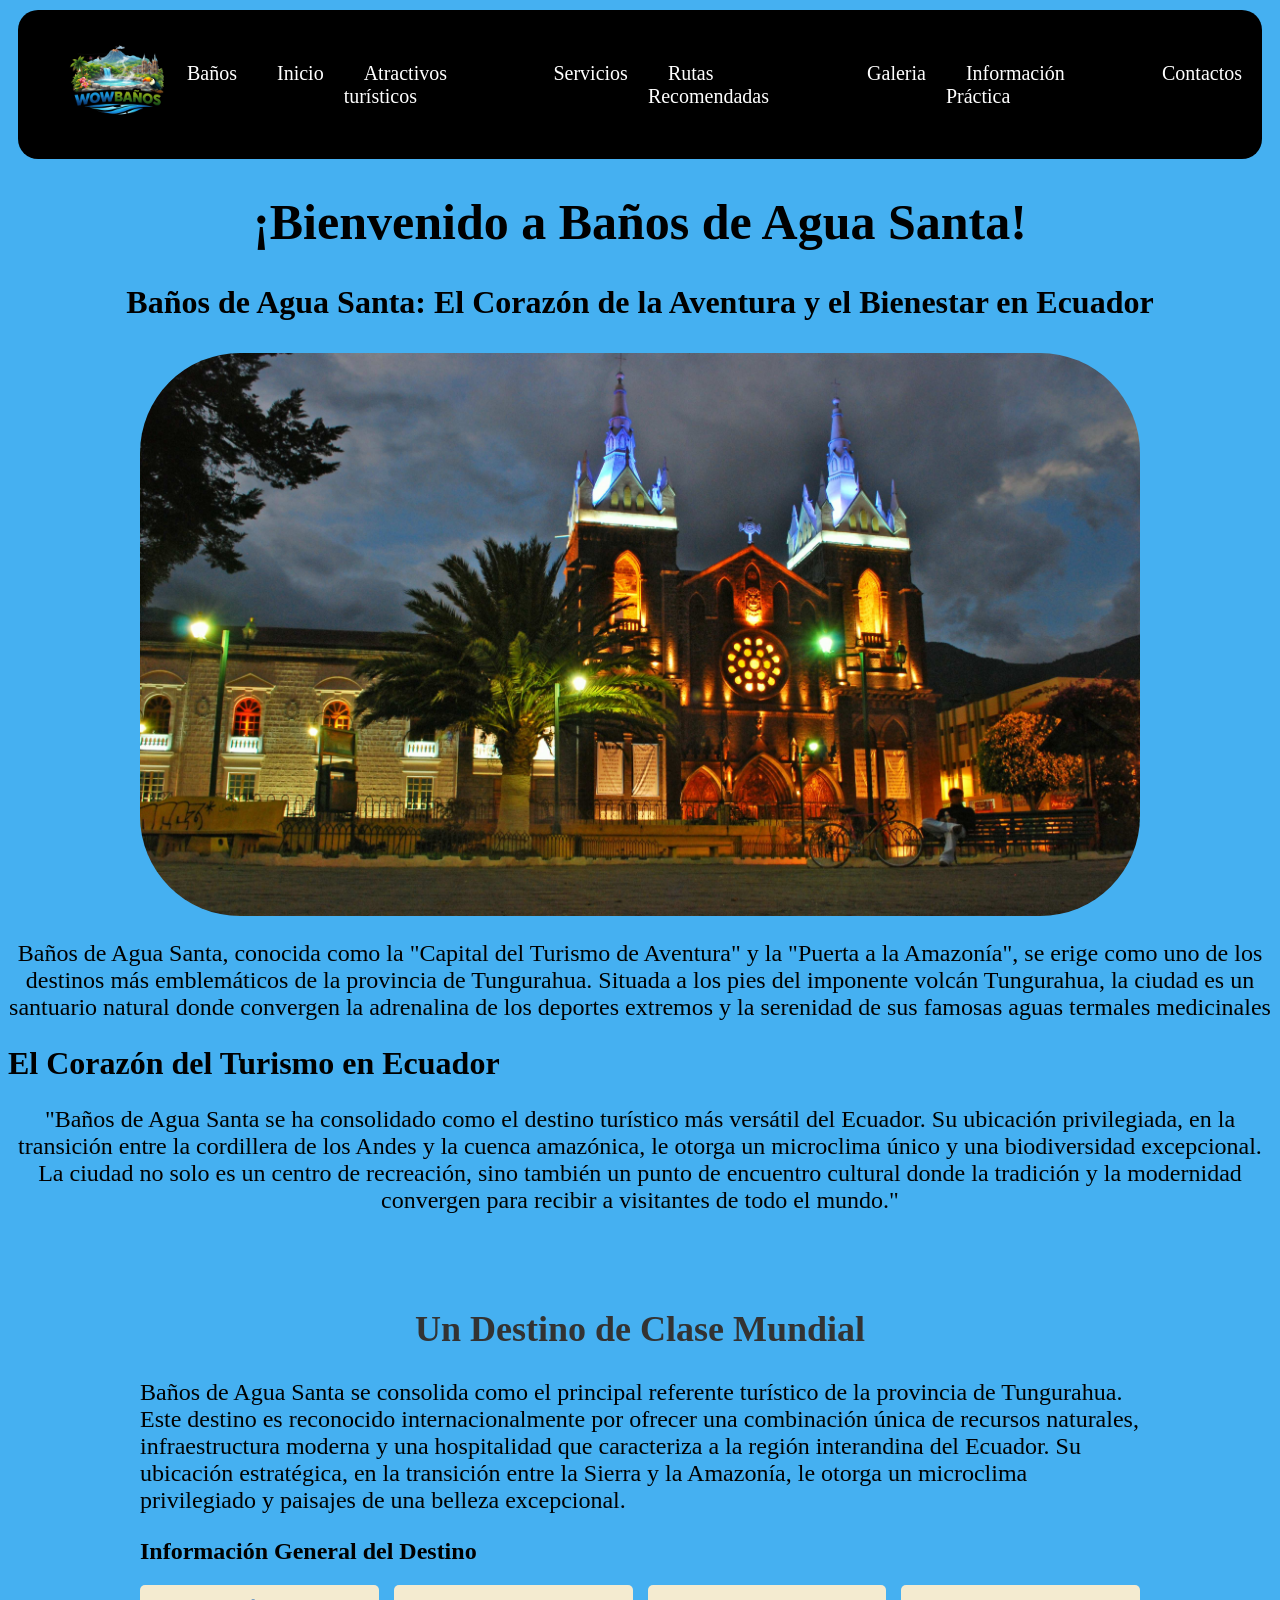
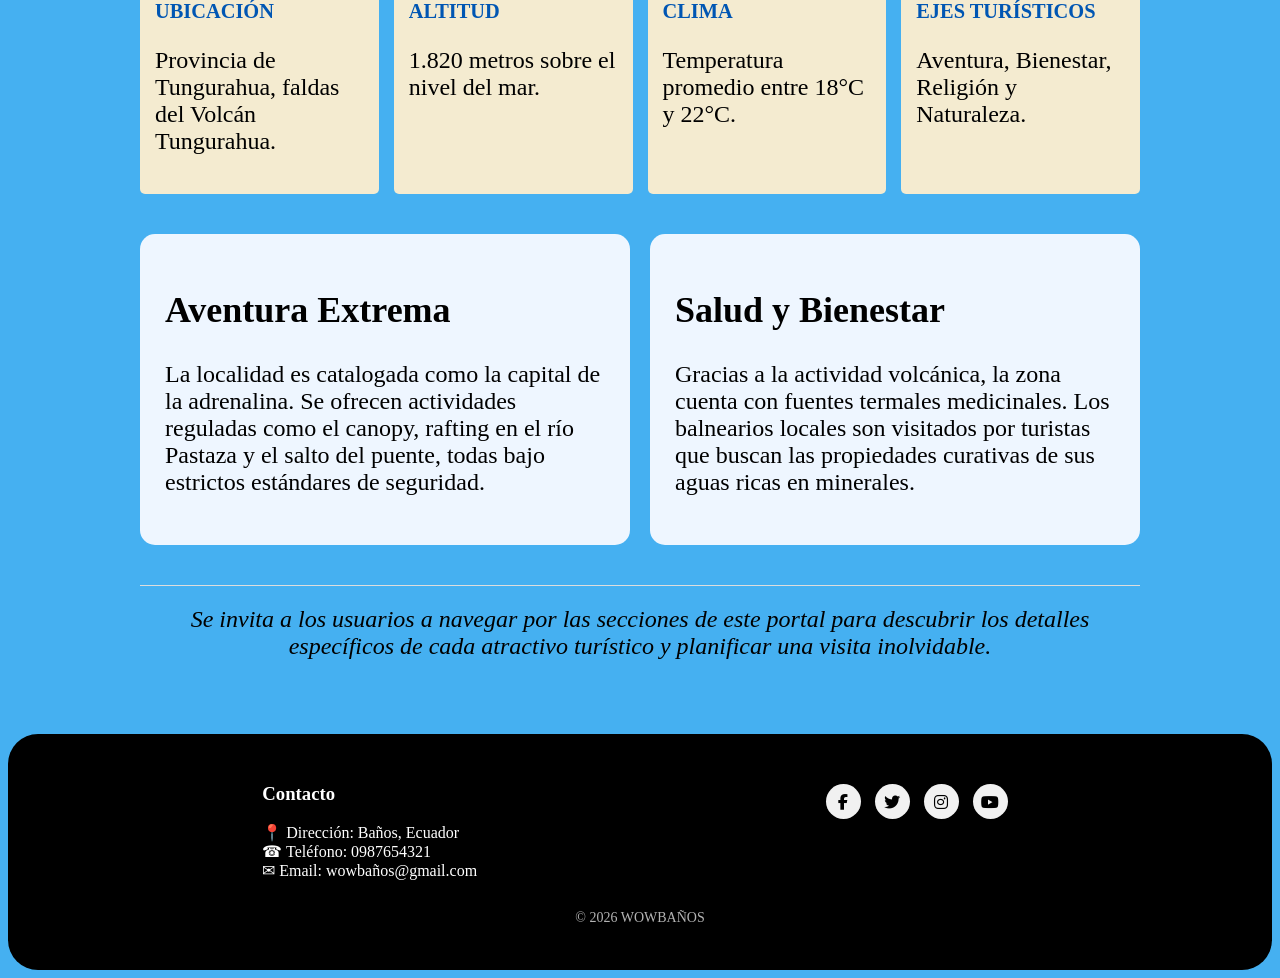
==== index.html @ 10520dd2 "Add files via upload" ====
<!DOCTYPE html PUBLIC "-//W3C//DTD XHTML 1.0 Transitional//EN" "http://www.w3.org/TR/xhtml1/DTD/xhtml1-transitional.dtd">
<html xmlns="http://www.w3.org/1999/xhtml">
<head>
<meta charset="UTF-8">
<title>INICIO</title>
<link rel="stylesheet" href="https://cdnjs.cloudflare.com/ajax/libs/font-awesome/6.5.1/css/all.min.css">
<link rel="stylesheet" href="Untitled-2.css">
<style type="text/css">
<!--
.Estilo1 {font-size: 24px}
.Estilo3 {
	font-size: 36px;
	font-weight: bold;
}
.Estilo6 {font-size: 50px; }
.Estilo7 {color: #333333}
.Estilo8 {font-size: 36px; }
.Estilo9 {font-size: 24em}
-->
</style>
<meta http-equiv="Content-Type" content="text/html; charset=utf-8" /></head>
<body>
<nav>
  <img src="COMIDA/logo sin fondo1.png" class="logo" alt="Logo" />
  <ul>
        <li><a href="BAÑOS.html">Baños</a></li>
		<li><a href="index.html">Inicio</a></li>
        <li><a href="ATRACTIVOS TURISTICOS.html">Atractivos turísticos</a></li>
        <li><a href="SERVICIOS.html">Servicios</a></li>
        <li><a href="RUTAS RECOMENDADAS.html">Rutas Recomendadas</a></li>
		<li><a href="GALERIA.html">Galeria</a></li>
        <li><a href="INFORMACION PRACTICA.html">Información Práctica</a></li>
		<li><a href="CONTACTOS.html">Contactos</a></li>
  </ul>
</nav>
<center><h1 class="Estilo6">¡Bienvenido a Baños de Agua Santa!</h1>
</center>
<center><p><h1>Baños de Agua Santa: El Corazón de la Aventura y el Bienestar en Ecuador</p></h1></center>
<center><img src="AGUA/img8.jpg" style="border-radius: 100px;" width="1000"/></center>
<p align="center" class="Estilo1">Baños de Agua Santa, conocida como la "Capital del Turismo de Aventura" y la "Puerta a la Amazonía", se erige como uno de los destinos más emblemáticos de la provincia de Tungurahua. Situada a los pies del imponente volcán Tungurahua, la ciudad es un santuario natural donde convergen la adrenalina de los deportes extremos y la serenidad de sus famosas aguas termales medicinales </p>

<h1>El Corazón del Turismo en Ecuador</h1>
<p align="center" class="Estilo1">"Baños de Agua Santa se ha consolidado como el destino turístico más versátil del Ecuador. Su ubicación privilegiada, en la transición entre la cordillera de los Andes y la cuenca amazónica, le otorga un microclima único y una biodiversidad excepcional. La ciudad no solo es un centro de recreación, sino también un punto de encuentro cultural donde la tradición y la modernidad convergen para recibir a visitantes de todo el mundo."</p>
<section class="inicio">
<h1 class="titulo Estilo3 Estilo7">Un Destino de Clase Mundial</h1>
<p class="Estilo1">Baños de Agua Santa se consolida como el principal referente turístico de la provincia de Tungurahua. Este destino es reconocido internacionalmente por ofrecer una combinación única de recursos naturales, infraestructura moderna y una hospitalidad que caracteriza a la región interandina del Ecuador. Su ubicación estratégica, en la transición entre la Sierra y la Amazonía, le otorga un microclima privilegiado y paisajes de una belleza excepcional.</p>
<h1>Información General del Destino</h1>
<div class="cuadritos Estilo1">
<div class="color-de-cuadro">
<span class="etiqueta">UbicaciÓn</span>
<p>Provincia de Tungurahua, faldas del Volcán Tungurahua.</p>
</div>
<div class="color-de-cuadro">
<span class="etiqueta">Altitud</span>
<p>1.820 metros sobre el nivel del mar.</p>
</div>
<div class="color-de-cuadro">
<span class="etiqueta Estilo9">Clima</span>
<p>Temperatura promedio entre 18°C y 22°C.</p>
</div>
<div class="color-de-cuadro">
<span class="etiqueta">Ejes Turísticos</span>
<p>Aventura, Bienestar, Religión y Naturaleza.</p>
</div>
</div>
<div class="cuadros-dos Estilo1">
<div class="cuadros-grandes">
<h1 class="Estilo8">Aventura Extrema</h1>
<p>La localidad es catalogada como la capital de la adrenalina. Se ofrecen actividades reguladas como el canopy, rafting en el río Pastaza y el salto del puente, todas bajo estrictos estándares de seguridad.</p>
</div>
<div class="cuadros-grandes">
<h1 class="Estilo8">Salud y Bienestar</h1>
<p>Gracias a la actividad volcánica, la zona cuenta con fuentes termales medicinales. Los balnearios locales son visitados por turistas que buscan las propiedades curativas de sus aguas ricas en minerales.</p>
</div>
</div>
<p class="cierre Estilo1">Se invita a los usuarios a navegar por las secciones de este portal para descubrir los detalles específicos de cada atractivo turístico y planificar una visita inolvidable.</p>
</section>
<footer class="footer">
  <div class="footer-contenido">
    
    <div class="footer-item">
      <h3>Contacto</h3>
      <ul>
        <li>&#128205; Dirección: Baños, Ecuador</li>
        <li>&#9742; Teléfono: 0987654321</li>
        <li>&#9993; Email: wowbaños@gmail.com</li>
      </ul>
    </div>

    <div class="redes">
         <a href="https://www.facebook.com/share/1JNSE3DFnB/"><i class="fab fa-facebook-f"></i></a>
      <a href="https://x.com/BanosWow91238"><i class="fab fa-twitter"></i></a>
      <a href="https://www.instagram.com/wow_.banos?igsh=NmhlZjExNW4yYm90"><i class="fab fa-instagram"></i></a>
      <a href="https://youtube.com/@wowbanos?si=G0FneOyu9XR3nPG0"><i class="fab fa-youtube"></i></a>
    </div>

  </div>
  <p class="footer-copy">
    © 2026 WOWBAÑOS 
  </p>
</footer>
</body>
</html>
---- Untitled-2.css ----
<style>
body{
 margin:0;
 background:#ffffff;
}

nav{
 background:#000000;
 padding:25px 0;
 border-radius:20px;
 margin:10px;
}

nav ul{
 list-style:none;
 margin:0;
 padding:0;
 display:flex;
 justify-content:center;
}

nav a{
 padding:10px 20px;
 text-decoration:none;
 color:#FFFFFF;
 font-size:20px;
}

nav a:hover{
 background:#00CCFF;
}
nav{
 display:flex;
 align-items:center;
}

nav ul{
 flex:1;
 display:flex;
 justify-content:center;
}

.logo{
 height:99px;
 margin-left:50px;
}

body {
    background-color:#45B0F1;
}
.collage {
    display: grid;
    grid-template-columns: repeat(3, 1fr);
    grid-auto-rows: 200px;
	gap: 10px;
    padding: 10px;
}
.collage img {
    width: 100%;
    height: 100%;
    object-fit: cover;
    border-radius: 8px;
}
.inicio {
    padding: 40px;
    max-width: 1000px;
    margin: auto;
    font-family:"Times New Roman", Times, serif;
    color:#000000;
}

.titulo {
    text-align: center;
    color:#FF0000;
    font-size: 2em;	
}
.cuadritos {
    display: grid;
    grid-template-columns: repeat(auto-fit, minmax(200px, 1fr));
    gap: 15px;
    margin-bottom: 40px;
}

.color-de-cuadro {
    background-color:#F4EBD0;
    padding: 15px;
    border-radius: 5px;
}

.color-de-cuadro .etiqueta {
    display: block;
    font-weight: bold;
    color: #0056b3;
    text-transform: uppercase;
    font-size: 0.85em;
    margin-bottom: 5px;
}
.tarjeta-dato p {
    margin: 0;
    font-size: 0.95em;
}
.cuadros-dos{
    display: flex;
    gap: 20px;
    flex-wrap: wrap;
}
.cuadros-grandes {
    flex: 1;
    min-width: 30px;
    background: #eef6ff;
    padding: 25px;
    border-radius: 15px;
}

.cuadros-grandes h4 {
    color: #0056b3;
    margin-top: 0;
    font-size: 1.3em;
}

.cierre {
    margin-top: 40px;
    text-align: center;
    font-style: italic;
    color:#000000;
    border-top: 1px solid #ddd;
    padding-top: 20px;
}
.servicios{
display:flex;
justify-content:space-between;
align-items:flex-start;
padding:10px;
}

.texto{
width:70%;
}

.imagen{
width:25%;
}

.imagen img{
width:100%;
border-radius:10px;
}
.animar-img {
  opacity: 0;
  transform: translateY(30px);
  animation: aparecer 1.5s ease-out forwards;
}

@keyframes aparecer {
  to {
    opacity: 1;
    transform: translateY(0);
  }
}
.sangay-img {
  border-radius: 15px;
  transition: transform .3s ease, box-shadow .3s ease; 
  box-shadow: 0 4px 8px rgba(0,0,0,0.2);
}
.sangay-img:hover {
  transform: scale(1.05);
  box-shadow: 0 8px 16px rgba(0,0,0,0.3);
}
.ventana-slider {
  width: 100%;
  max-width: 600px;
  aspect-ratio: 16 / 9; 
  margin: 0 auto;
  overflow: hidden;
  border-radius: 15px;
  background-color: #000; 
}
.carrete-fotos {
  display: flex;
  width: 300%; 
  height: 100%;
  animation: deslizamiento3Fotos 8s infinite ease-in-out;
}
.img-slider {
  width: 33.333%;
  height: 100%;
  object-fit: cover;
  object-position: center;
}
@keyframes deslizamiento3Fotos {
  0%, 28% { transform: translateX(0); }
  33%, 61% { transform: translateX(-33.333%); }
  66%, 94% { transform: translateX(-66.666%); }
  100% { transform: translateX(0); }
}
.footer{
  background:#000;
  color:#fff;
  margin-top: 10px;
  border-radius: 30px;
  padding:30px 80px;
}

.footer-contenido{
  display:flex;
  justify-content:space-around;
  flex-wrap:wrap;
}
.footer-item ul{
  list-style:none;
  padding:0;
}

.footer-copy{
  text-align:center;
  font-size:14px;
  opacity:0.7;
}
.contactos{
  display:flex;
  gap:50px;
  padding:80px 10%;
  flex-wrap:wrap; 
}
.contacto-izq{
  flex:1;
}
.contacto-izq h2{
  font-size:40px;
  margin:10px 0;
}
.contacto-izq p{
  color:#FFFFFF;
  max-width:400px;
}
.redes{
  margin-top:20px;
}
.redes a{
  width:35px;
  height:35px;
  border-radius:50%;
  background:#f1f1f1;
  display:inline-flex;
  align-items:center;
  justify-content:center;
  color:#000;
  margin-right:10px;
  text-decoration: none;
}
.redes a:hover{
  background:#1e73be;
  color:#fff;
}
.contacto-der{
  flex:1;
}
.horario{
  text-align:center;
  margin-bottom:30px;
}
.horario i{
  font-size:28px;
  color:#1e73be;
}
.formulario{
  display:grid;
  gap:15px;
}
.formulario input,
.formulario textarea{
  padding:12px;
  border:none;
  background:#f2f5f7;
  border-radius:4px;
  font-size:14px;
}
.formulario textarea{
  height:120px;
  resize:none;
}
.formulario button{
  background:#1e73be;
  color:#fff;
  padding:14px;
  border:none;
  font-weight:bold;
  cursor:pointer;
}
.formulario button:hover{
  background:#155a96;
}
.img-entrada {
  animation: aparecer 3.2s cubic-bezier(0.175, 0.885, 0.32, 1.275);
}
@keyframes aparecer {
  from {
    opacity: 0;
    transform: scale(0.5);
  }
  to {
    opacity: 1;
    transform: scale(1);
  }
}
.bienvenida {
  position: absolute;
  top: 50%;
  left: 50%;
  transform: translate(-50%, -50%);
  z-index: 100;
  text-align: center;
  width: 100%;
}

.texto-bienvenida {
  font-family:"Times New Roman", Times, serif;
  font-size: 60px;
  color: #FFFFFF;
  text-shadow: 2px 2px 10px rgba(0,0,0,0.5);
  animation: aparecerYIrse 4s forwards; 
}

@keyframes aparecerYIrse {
  0% { opacity: 0; transform: scale(0.8); } 
  20% { opacity: 1; transform: scale(1); }   
  80% { opacity: 1; transform: scale(1); }    
  100% { opacity: 0; display: none; }        
}

.galeria-basica {
  padding: 50px 20px;
  text-align: center;
}

.galeria-basica h2 {
  font-size: 32px;
  margin-bottom: 30px;
  color: red;
}

.grid-basica {
  display: grid;
  grid-template-columns: repeat(auto-fit, minmax(300px, 1fr));
  gap: 12px;  
}
.grid-basica img {
  width: 100%;
  height: 200px;       
  object-fit: cover;  
  border-radius: 15px;
  display: block;
  box-shadow: 0 8px 20px rgba(0,0,0,0.15);
  animation: zoomElegante 0.9s ease forwards;
  transition: transform 0.3s ease, box-shadow 0.3s ease;
}
.grid-basica img:hover {
  transform: translateY(-8px) scale(1.03);
  box-shadow: 0 18px 40px rgba(0,0,0,0.25);
}
@keyframes flotarGaleria {
  from {
    opacity: 0;
    transform: translateY(20px);
  }
  to {
    opacity: 1;
    transform: translateY(0);
  }
}
.info-practica h2 {
  font-size: 40px;
  margin-bottom: 80px;
}
.contenedor-tarjetas {
  display: grid;
  grid-template-columns: repeat(auto-fit, minmax(230px, 1fr));
  gap: 20px;
}
.tarjeta {
  background: #f4f4f4;
  padding: 20px;
  border-radius: 15px;
  text-align: left;
}
.tarjeta h3 {
  margin-bottom: 10px;
  font-size: 18px;
}
.tarjeta p {
  font-size: 15px;
  line-height: 1.4;
}
}
.tarjeta {
  padding: 20px;
  border-radius: 15px;
  text-align: left;
  background: #f4f4f4;
}
.tarjeta:nth-child(1) { background:#A5D8FF;}
.tarjeta:nth-child(2) { background:#A5D8FF;}
.tarjeta:nth-child(3) { background:#A5D8FF;}
.tarjeta:nth-child(4) { background:#A5D8FF;}
.tarjeta:nth-child(5) { background:#A5D8FF;}
.tarjeta:nth-child(6) { background:#B2F2BB;}
.tarjeta:nth-child(7) { background:#B2F2BB;}
.tarjeta:nth-child(8) { background:#B2F2BB;}
.tarjeta:nth-child(9) { background:#B2F2BB;}
.tarjeta:nth-child(10) { background:#B2F2BB;}
.tarjeta:nth-child(11) { background:#FFD8A8;}
.tarjeta:nth-child(12) { background:#FFD8A8;}
.tarjeta:nth-child(13) { background:#FFD8A8;}
.tarjeta:nth-child(14) { background:#FFD8A8;}
.tarjeta:nth-child(15) { background:#FFD8A8;}
.tarjeta:nth-child(16) { background:#E5DBFF;}
.tarjeta:nth-child(17) { background:#E5DBFF;}
.tarjeta:nth-child(18) { background:#E5DBFF;}
.tarjeta:nth-child(19) { background:#E5DBFF;}
.tarjeta:nth-child(20) { background:#E5DBFF;}
.tarjeta:nth-child(21) { background:#FFE082;}
.tarjeta:nth-child(22) { background:#FFE082;}
.tarjeta:nth-child(23) { background:#FFE082;}
.tarjeta:nth-child(24) { background:#FFE082;}
}
@keyframes aparecer {
  from {
    opacity: 0;
    transform: translateY(20px);
  }
  to {
    opacity: 1;
    transform: translateY(0);
  }
}
.tarjeta {
  animation: aparecer 2.0s ease forwards;
}
}
.tarjeta:nth-child(1)  { animation-delay: 0.1s; }
.tarjeta:nth-child(2)  { animation-delay: 0.2s; }
.tarjeta:nth-child(3)  { animation-delay: 0.3s; }
.tarjeta:nth-child(4)  { animation-delay: 0.4s; }
.tarjeta:nth-child(5)  { animation-delay: 0.5s; }
.tarjeta:nth-child(6)  { animation-delay: 0.6s; }
.tarjeta:nth-child(7)  { animation-delay: 0.7s; }
.tarjeta:nth-child(8)  { animation-delay: 0.8s; }
.tarjeta:nth-child(9)  { animation-delay: 0.9s; }
.tarjeta:nth-child(10) { animation-delay: 1s; }
.tarjeta:nth-child(11)  { animation-delay: 1.1s; }
.tarjeta:nth-child(12)  { animation-delay: 1.2s; }
.tarjeta:nth-child(13)  { animation-delay: 1.3s; }
.tarjeta:nth-child(14)  { animation-delay: 1.4s; }
.tarjeta:nth-child(15)  { animation-delay: 1.5s; }
.tarjeta:nth-child(16)  { animation-delay: 1.6s; }
.tarjeta:nth-child(17)  { animation-delay: 1.7s; }
.tarjeta:nth-child(18)  { animation-delay: 1.8s; }
.tarjeta:nth-child(19)  { animation-delay: 1.9s; }
.tarjeta:nth-child(20) { animation-delay: 2s; }
.tarjeta:nth-child(21)  { animation-delay: 2.1s; }
.tarjeta:nth-child(22)  { animation-delay: 2.2s; }
.tarjeta:nth-child(23)  { animation-delay: 2.3s; }
.tarjeta:nth-child(24)  { animation-delay: 2.4s; }
html {
  scroll-behavior: smooth;
}
.contenedor-boton {
  padding: 60px 0;
  display: flex;
  justify-content: center;
  align-items: center;
}
.btnArriba {
  background:#333333;
  color: white;
  padding: 15px 25px;
  border-radius: 30px;
  text-decoration: none;
  font-size: 18px;
  display: inline-flex;
  align-items: center;
  gap: 10px;
  transition: 0.3s;
}
.btnArriba:hover {
  background: #444;
  transform: scale(1.05);
}
.cuadro-interactivo {
  transition: all 0.3s ease-in-out !important;
  cursor: pointer;
  z-index: 10;
}
.cuadro-interactivo:hover {
  transform: translateY(-10px) scale(1.02);
  box-shadow: 0 10px 20px rgba(0,0,0,0.2) !important;
  border-color: #FFF !important;
}
</style>
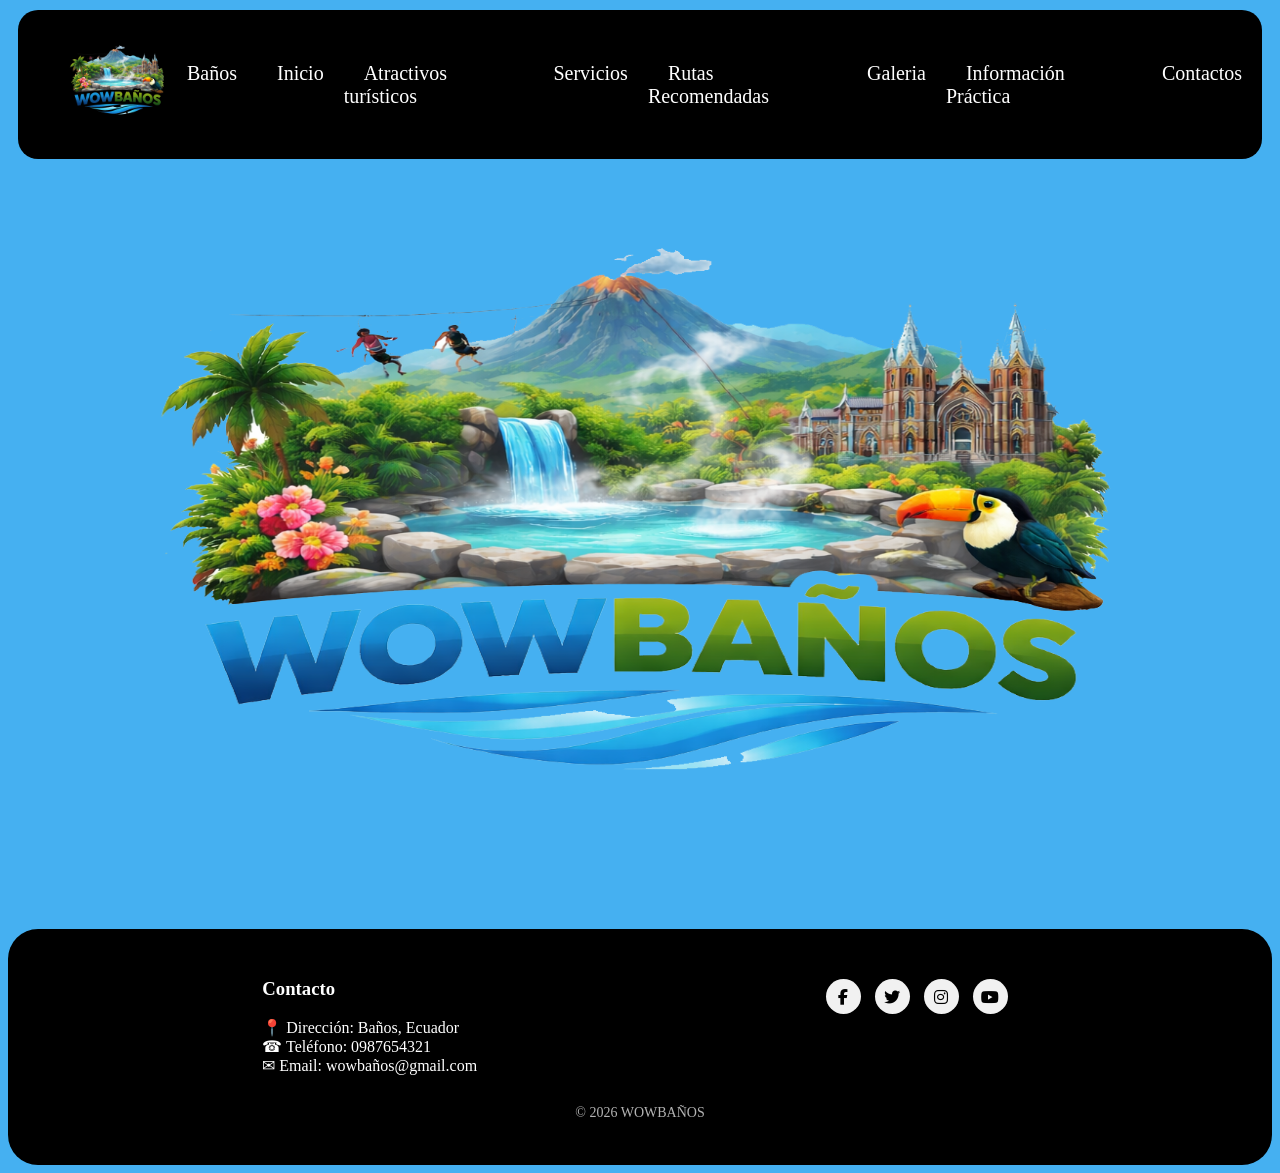
==== commit 84a74122: "Add files via upload" ====
--- a/index.html
+++ b/index.html
@@ -5,24 +5,11 @@
 <title>INICIO</title>
 <link rel="stylesheet" href="https://cdnjs.cloudflare.com/ajax/libs/font-awesome/6.5.1/css/all.min.css">
 <link rel="stylesheet" href="Untitled-2.css">
-<style type="text/css">
-<!--
-.Estilo1 {font-size: 24px}
-.Estilo3 {
-	font-size: 36px;
-	font-weight: bold;
-}
-.Estilo6 {font-size: 50px; }
-.Estilo7 {color: #333333}
-.Estilo8 {font-size: 36px; }
-.Estilo9 {font-size: 24em}
--->
-</style>
 <meta http-equiv="Content-Type" content="text/html; charset=utf-8" /></head>
 <body>
 <nav>
-  <img src="COMIDA/logo sin fondo1.png" class="logo" alt="Logo" />
-  <ul>
+  <img src="COMIDA/logo sin fondo1.png" class="logo" alt="Logo">
+   <ul>
         <li><a href="BAÑOS.html">Baños</a></li>
 		<li><a href="index.html">Inicio</a></li>
         <li><a href="ATRACTIVOS TURISTICOS.html">Atractivos turísticos</a></li>
@@ -31,50 +18,13 @@
 		<li><a href="GALERIA.html">Galeria</a></li>
         <li><a href="INFORMACION PRACTICA.html">Información Práctica</a></li>
 		<li><a href="CONTACTOS.html">Contactos</a></li>
+		
   </ul>
 </nav>
-<center><h1 class="Estilo6">¡Bienvenido a Baños de Agua Santa!</h1>
-</center>
-<center><p><h1>Baños de Agua Santa: El Corazón de la Aventura y el Bienestar en Ecuador</p></h1></center>
-<center><img src="AGUA/img8.jpg" style="border-radius: 100px;" width="1000"/></center>
-<p align="center" class="Estilo1">Baños de Agua Santa, conocida como la "Capital del Turismo de Aventura" y la "Puerta a la Amazonía", se erige como uno de los destinos más emblemáticos de la provincia de Tungurahua. Situada a los pies del imponente volcán Tungurahua, la ciudad es un santuario natural donde convergen la adrenalina de los deportes extremos y la serenidad de sus famosas aguas termales medicinales </p>
-
-<h1>El Corazón del Turismo en Ecuador</h1>
-<p align="center" class="Estilo1">"Baños de Agua Santa se ha consolidado como el destino turístico más versátil del Ecuador. Su ubicación privilegiada, en la transición entre la cordillera de los Andes y la cuenca amazónica, le otorga un microclima único y una biodiversidad excepcional. La ciudad no solo es un centro de recreación, sino también un punto de encuentro cultural donde la tradición y la modernidad convergen para recibir a visitantes de todo el mundo."</p>
-<section class="inicio">
-<h1 class="titulo Estilo3 Estilo7">Un Destino de Clase Mundial</h1>
-<p class="Estilo1">Baños de Agua Santa se consolida como el principal referente turístico de la provincia de Tungurahua. Este destino es reconocido internacionalmente por ofrecer una combinación única de recursos naturales, infraestructura moderna y una hospitalidad que caracteriza a la región interandina del Ecuador. Su ubicación estratégica, en la transición entre la Sierra y la Amazonía, le otorga un microclima privilegiado y paisajes de una belleza excepcional.</p>
-<h1>Información General del Destino</h1>
-<div class="cuadritos Estilo1">
-<div class="color-de-cuadro">
-<span class="etiqueta">UbicaciÓn</span>
-<p>Provincia de Tungurahua, faldas del Volcán Tungurahua.</p>
+<div class="bienvenida">
+  <h1 class="texto-bienvenida">¡BIENVENIDOS A!</h1>
 </div>
-<div class="color-de-cuadro">
-<span class="etiqueta">Altitud</span>
-<p>1.820 metros sobre el nivel del mar.</p>
-</div>
-<div class="color-de-cuadro">
-<span class="etiqueta Estilo9">Clima</span>
-<p>Temperatura promedio entre 18°C y 22°C.</p>
-</div>
-<div class="color-de-cuadro">
-<span class="etiqueta">Ejes Turísticos</span>
-<p>Aventura, Bienestar, Religión y Naturaleza.</p>
-</div>
-</div>
-<div class="cuadros-dos Estilo1">
-<div class="cuadros-grandes">
-<h1 class="Estilo8">Aventura Extrema</h1>
-<p>La localidad es catalogada como la capital de la adrenalina. Se ofrecen actividades reguladas como el canopy, rafting en el río Pastaza y el salto del puente, todas bajo estrictos estándares de seguridad.</p>
-</div>
-<div class="cuadros-grandes">
-<h1 class="Estilo8">Salud y Bienestar</h1>
-<p>Gracias a la actividad volcánica, la zona cuenta con fuentes termales medicinales. Los balnearios locales son visitados por turistas que buscan las propiedades curativas de sus aguas ricas en minerales.</p>
-</div>
-</div>
-<p class="cierre Estilo1">Se invita a los usuarios a navegar por las secciones de este portal para descubrir los detalles específicos de cada atractivo turístico y planificar una visita inolvidable.</p>
-</section>
+<center><img src="COMIDA/logo sin fondo1.png" width="1000" height="750" class="img-flotante img-entrada" alt="Wow Baños"/></center>
 <footer class="footer">
   <div class="footer-contenido">
     
@@ -88,7 +38,7 @@
     </div>
 
     <div class="redes">
-         <a href="https://www.facebook.com/share/1JNSE3DFnB/"><i class="fab fa-facebook-f"></i></a>
+          <a href="https://www.facebook.com/share/1JNSE3DFnB/"><i class="fab fa-facebook-f"></i></a>
       <a href="https://x.com/BanosWow91238"><i class="fab fa-twitter"></i></a>
       <a href="https://www.instagram.com/wow_.banos?igsh=NmhlZjExNW4yYm90"><i class="fab fa-instagram"></i></a>
       <a href="https://youtube.com/@wowbanos?si=G0FneOyu9XR3nPG0"><i class="fab fa-youtube"></i></a>
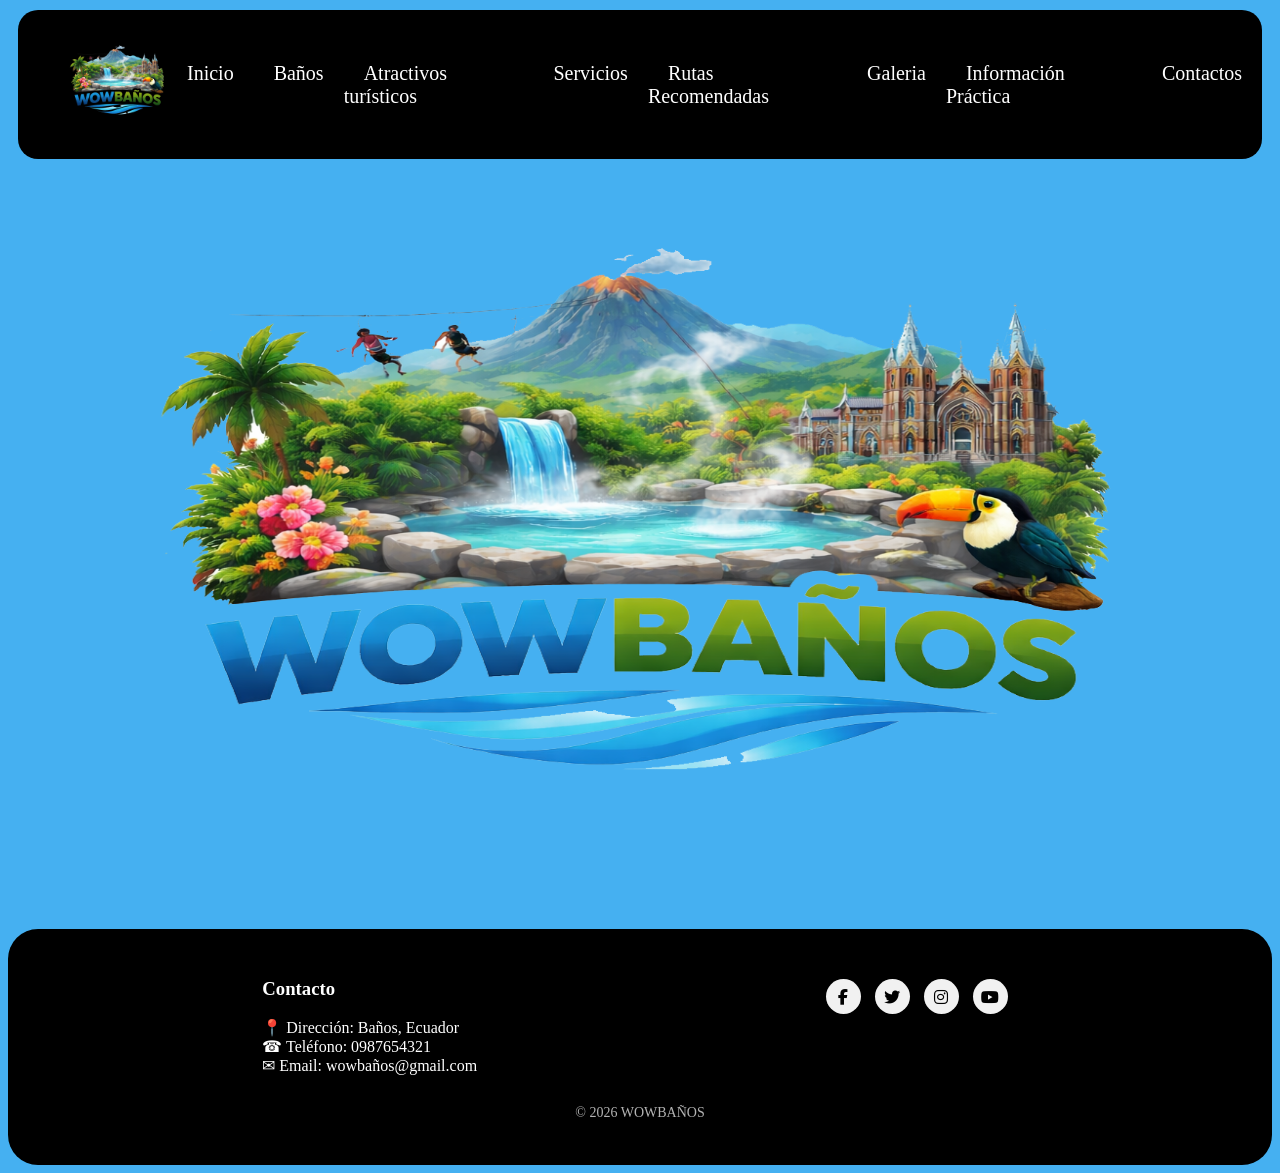
==== commit 89e50431: "Add files via upload" ====
--- a/index.html
+++ b/index.html
@@ -10,8 +10,8 @@
 <nav>
   <img src="COMIDA/logo sin fondo1.png" class="logo" alt="Logo">
    <ul>
-        <li><a href="BAÑOS.html">Baños</a></li>
 		<li><a href="index.html">Inicio</a></li>
+		<li><a href="BAÑOS.html">Baños</a></li>
         <li><a href="ATRACTIVOS TURISTICOS.html">Atractivos turísticos</a></li>
         <li><a href="SERVICIOS.html">Servicios</a></li>
         <li><a href="RUTAS RECOMENDADAS.html">Rutas Recomendadas</a></li>
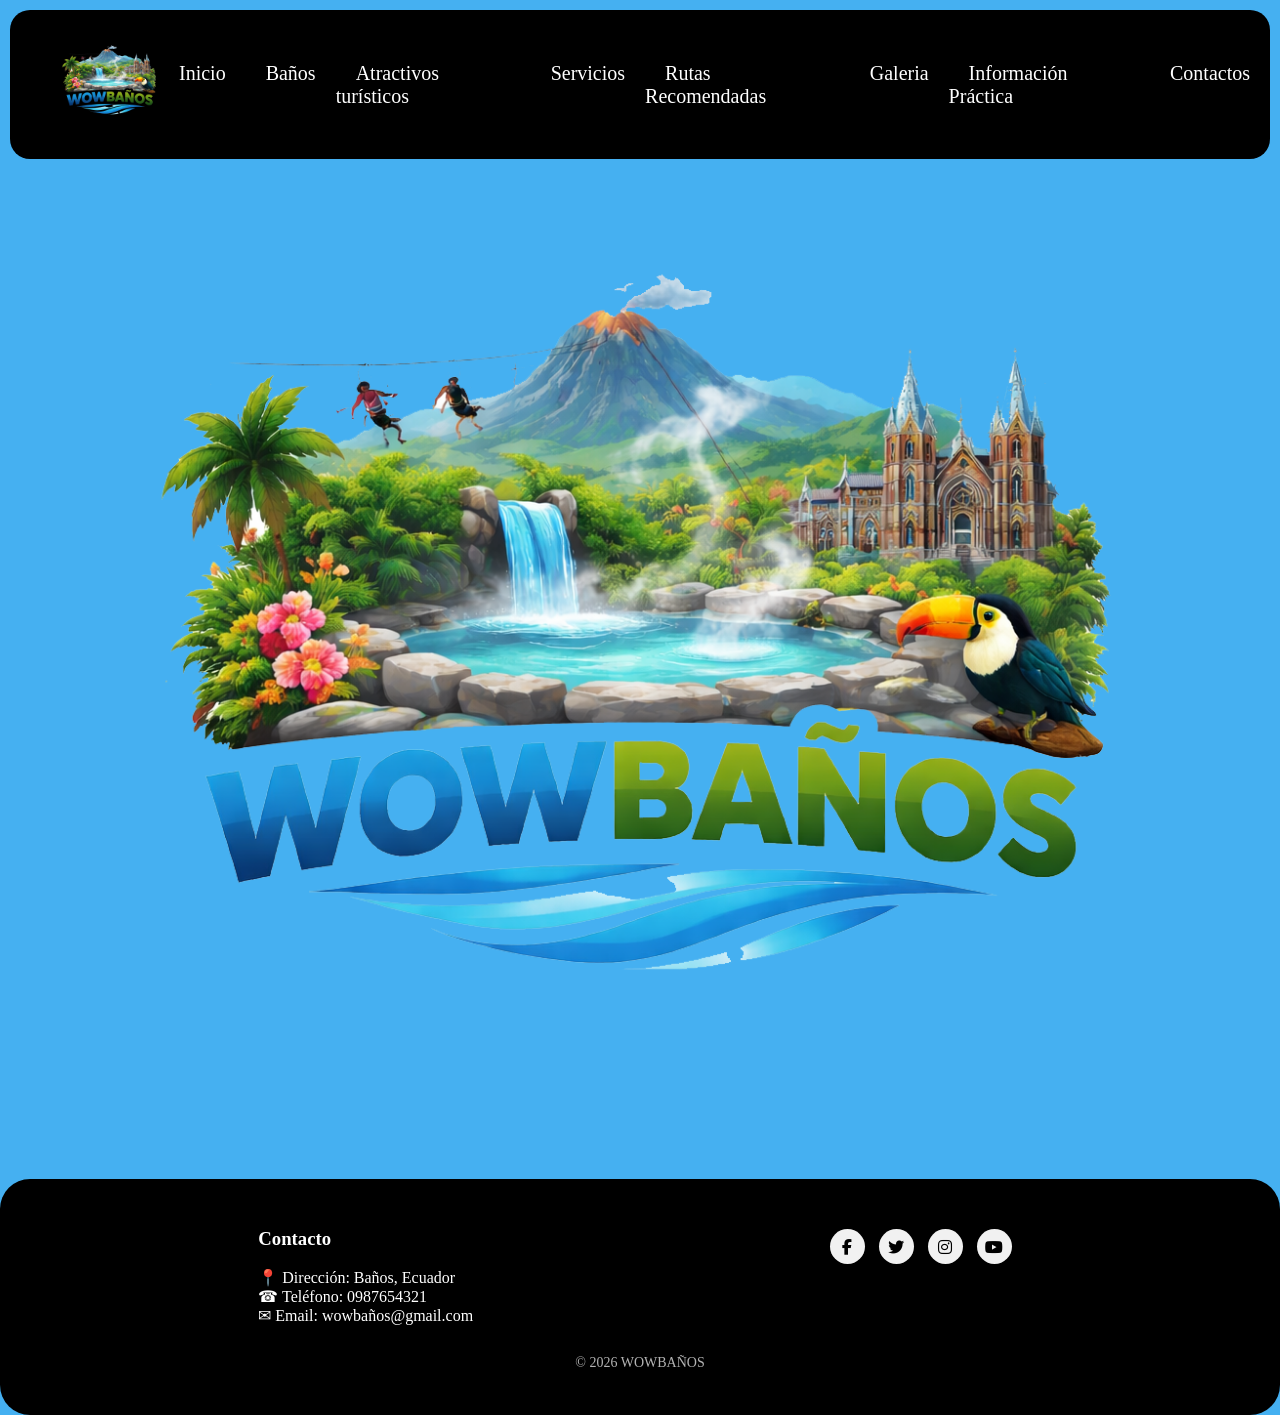
==== commit f8d2949a: "Add files via upload" ====
--- a/index.html
+++ b/index.html
@@ -1,6 +1,7 @@
 <!DOCTYPE html PUBLIC "-//W3C//DTD XHTML 1.0 Transitional//EN" "http://www.w3.org/TR/xhtml1/DTD/xhtml1-transitional.dtd">
 <html xmlns="http://www.w3.org/1999/xhtml">
 <head>
+<meta name="viewport" content="width=device-width, initial-scale=1.0">
 <meta charset="UTF-8">
 <title>INICIO</title>
 <link rel="stylesheet" href="https://cdnjs.cloudflare.com/ajax/libs/font-awesome/6.5.1/css/all.min.css">
--- a/Untitled-2.css
+++ b/Untitled-2.css
@@ -496,4 +496,34 @@
   box-shadow: 0 10px 20px rgba(0,0,0,0.2) !important;
   border-color: #FFF !important;
 }
+html, body {
+    margin: 0;
+    padding: 0;
+    width: 100%;
+    overflow-x: hidden; 
+}
+img {
+    max-width: 100%; 
+    height: auto;    
+    display: block;
+    margin: auto;
+}
+@media (max-width: 768px) {
+    .grid-basica {
+        display: block !important; 
+        width: 100% !important;
+    }
+    nav {
+        width: 100% !important;
+    }
+    nav ul {
+        display: block; 
+        text-align: center;
+        padding: 0;
+    }
+    nav ul li {
+        display: block; 
+        margin: 10px 0;
+    }
+}
 </style>
